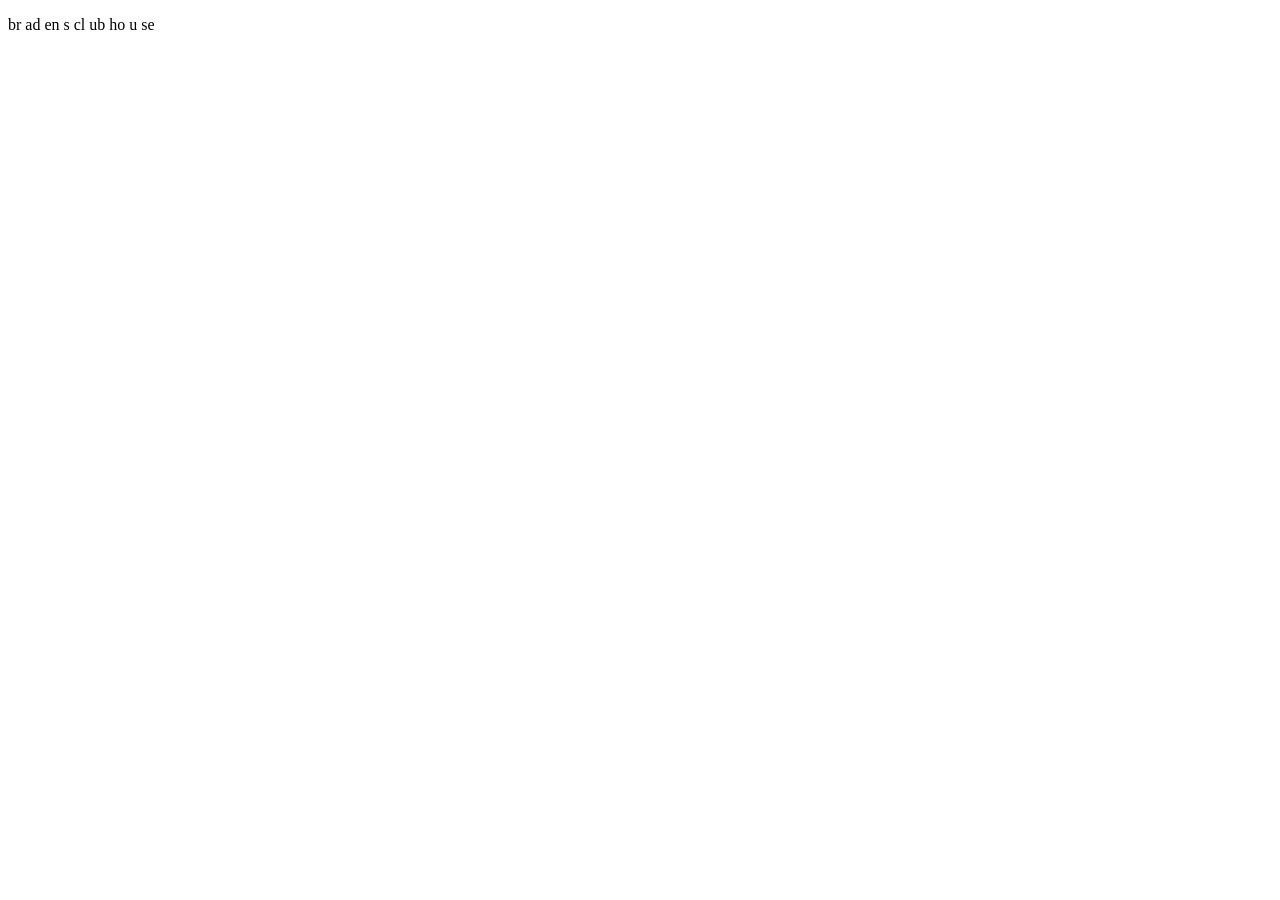
==== index.html @ 7820bcdc "Create index.html" ====
<!doctype html>
<html lang="en">
    <head>
        <meta charset="UTF-8" />
        <title>braden's club house</title>
        <link rel="stylesheet" href="style.css" />
    </head>

    <body>
        <p>br ad en s  cl ub ho u se</p>
    </body>
</html>
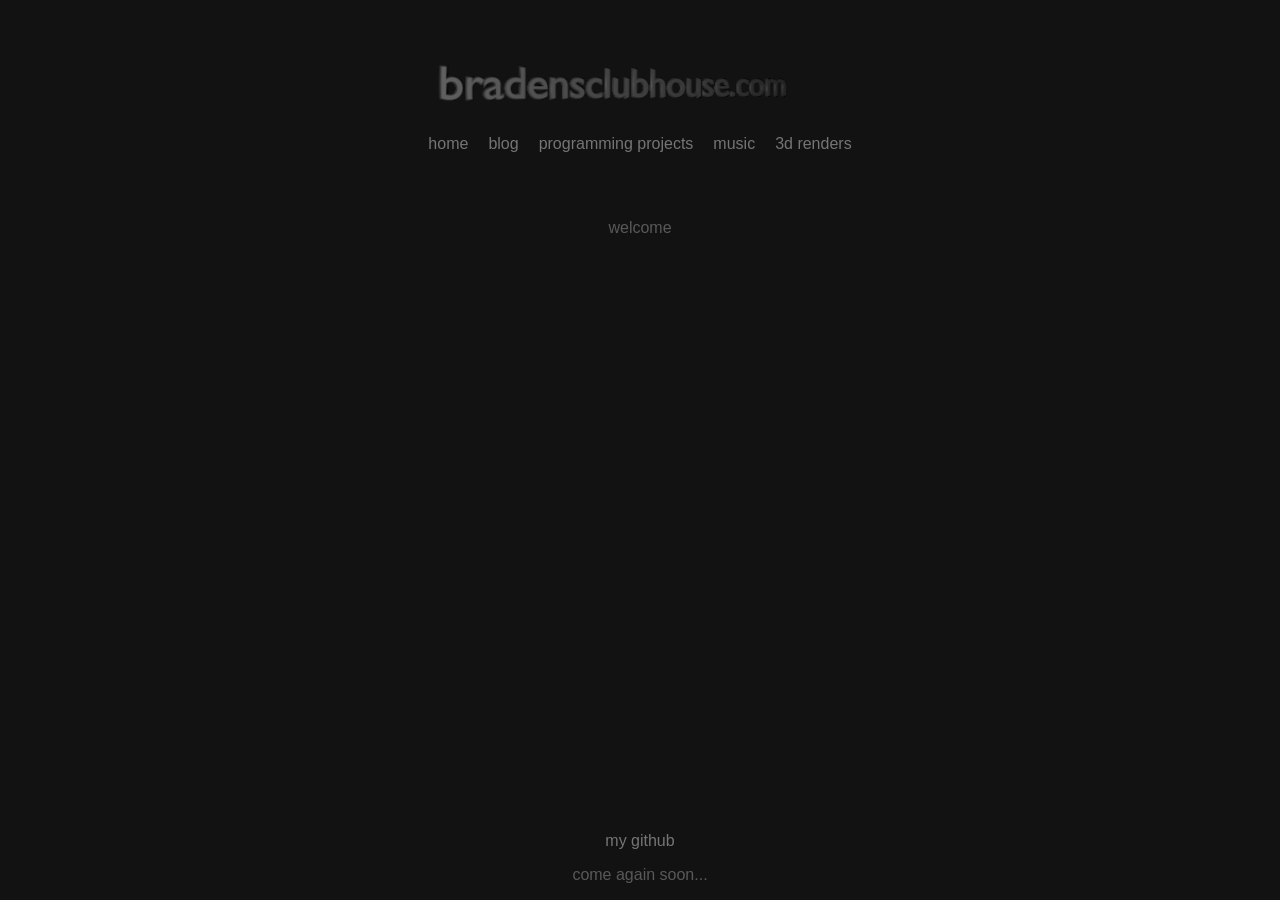
==== commit b70616fc: "real website now" ====
--- a/index.html
+++ b/index.html
@@ -1,12 +1,30 @@
 <!doctype html>
 <html lang="en">
-    <head>
-        <meta charset="UTF-8" />
-        <title>braden's club house</title>
-        <link rel="stylesheet" href="style.css" />
-    </head>
+	<head>
+		<meta charset="UTF-8" />
+		<title>braden's club house</title>
+		<link rel="stylesheet" href="style.css" />
+	</head>
 
-    <body>
-        <p>br ad en s  cl ub ho u se</p>
-    </body>
+	<body>
+		<header>
+			<img src="assets/spinning-logo.gif" width="425" height="70" />
+			<nav>
+				<a href="index.html">home</a>
+				<a href="blog.html">blog</a>
+				<a href="programming.html">programming projects</a>
+				<a href="music.html">music</a>
+				<a href="3d-renders.html">3d renders</a>
+			</nav>
+		</header>
+
+		<main>
+			<p>welcome</p>
+		</main>
+
+		<footer>
+			<a href="https://github.com/snufflyyy" target="_blank">my github</a>
+			<p>come again soon...</p>
+		</footer>
+	</body>
 </html>
--- a/style.css
+++ b/style.css
@@ -0,0 +1,48 @@
+* {
+	font-family: "Roboto", sans-serif;
+	color: #595959;
+}
+
+a {
+	color: #757575;
+	text-decoration: none;
+	transition: color 0.2s ease-in-out;
+}
+
+a:hover {
+	color: #aaaaaa;
+	text-decoration: underline;
+}
+
+body {
+	background-color: #121212;
+	display: flex;
+	flex-direction: column;
+	margin: 0;
+	align-items: center;
+	min-height: 100vh;
+}
+
+header {
+	display: flex;
+	flex-direction: column;
+	align-items: center;
+	gap: 15px;
+
+	padding: 25px;
+	margin: 25px;
+}
+
+nav {
+	display: flex;
+	gap: 20px;
+}
+
+main {
+	flex: 1;
+	text-align: center;
+}
+
+footer {
+	text-align: center;
+}
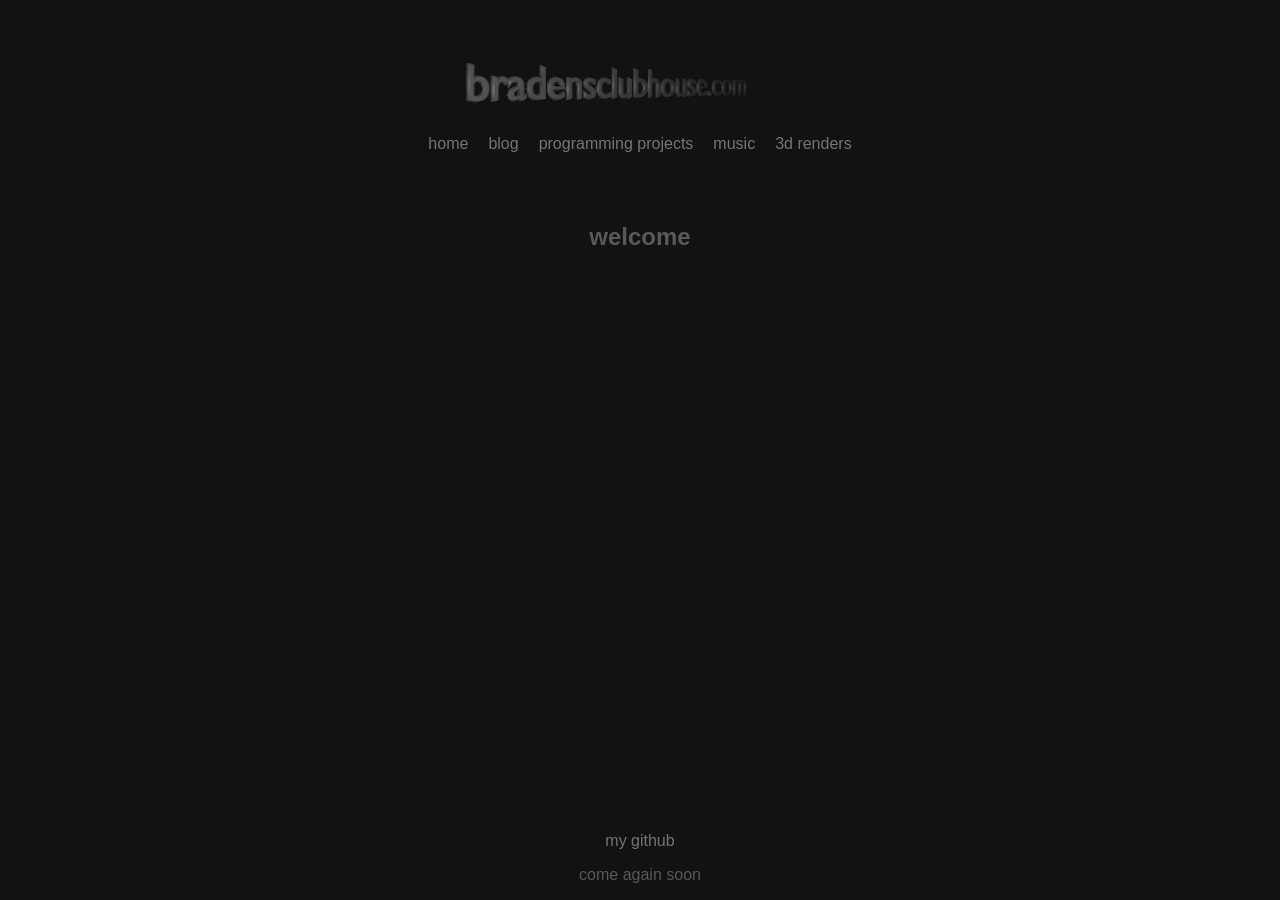
==== commit 1d956fde: "touching up" ====
--- a/index.html
+++ b/index.html
@@ -19,12 +19,12 @@
 		</header>
 
 		<main>
-			<p>welcome</p>
+			<h2>welcome</h2>
 		</main>
 
 		<footer>
 			<a href="https://github.com/snufflyyy" target="_blank">my github</a>
-			<p>come again soon...</p>
+			<p>come again soon</p>
 		</footer>
 	</body>
 </html>
